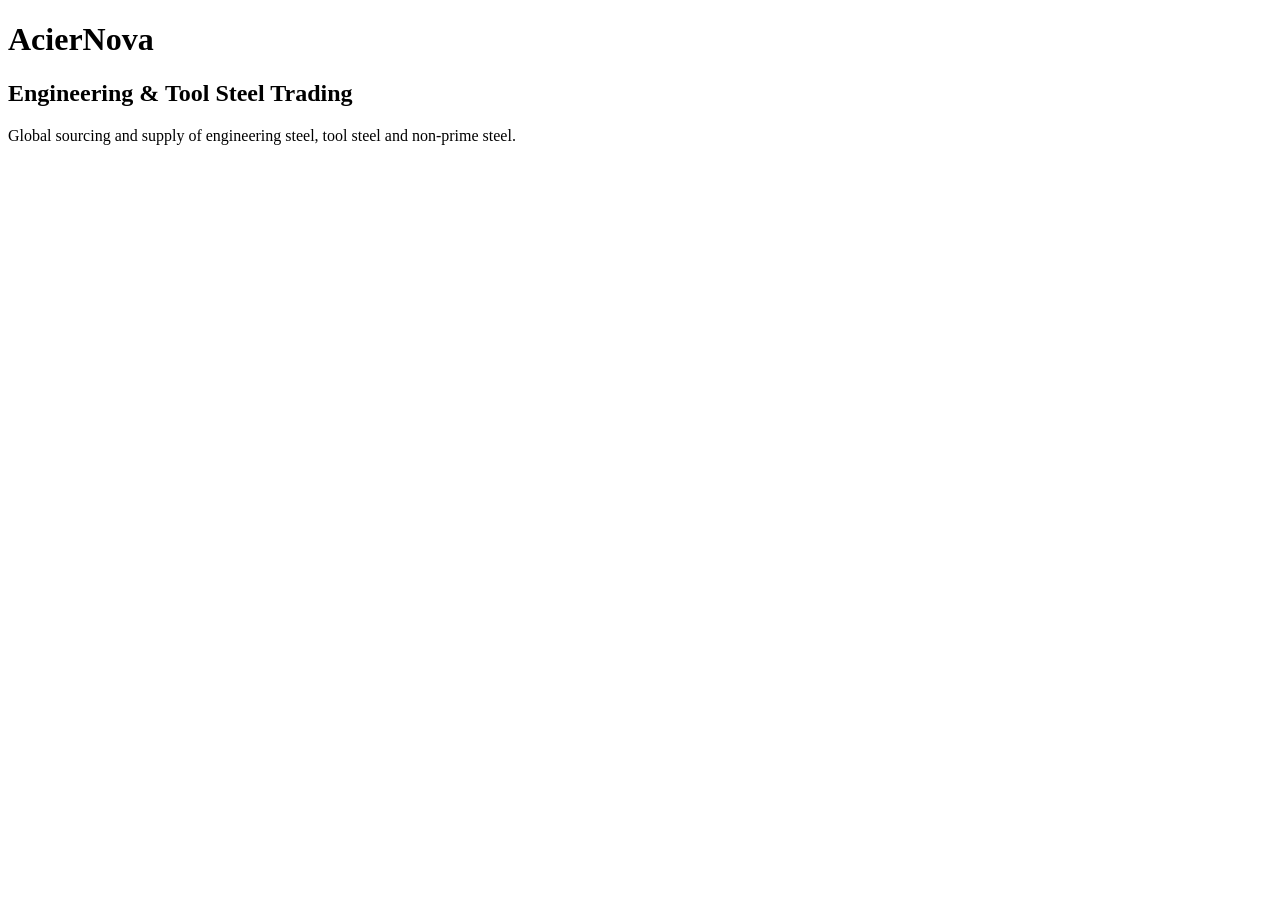
==== index.html @ 5d24a942 "Create index.html" ====
<!DOCTYPE html>
<html lang="en">
<head>
    <meta charset="UTF-8">
    <meta name="viewport" content="width=device-width, initial-scale=1.0">
    <title>AcierNova | Engineering & Tool Steel</title>
</head>
<body>

    <h1>AcierNova</h1>
    <h2>Engineering & Tool Steel Trading</h2>

    <p>
        Global sourcing and supply of engineering steel,
        tool steel and non-prime steel.
    </p>

</body>
</html>
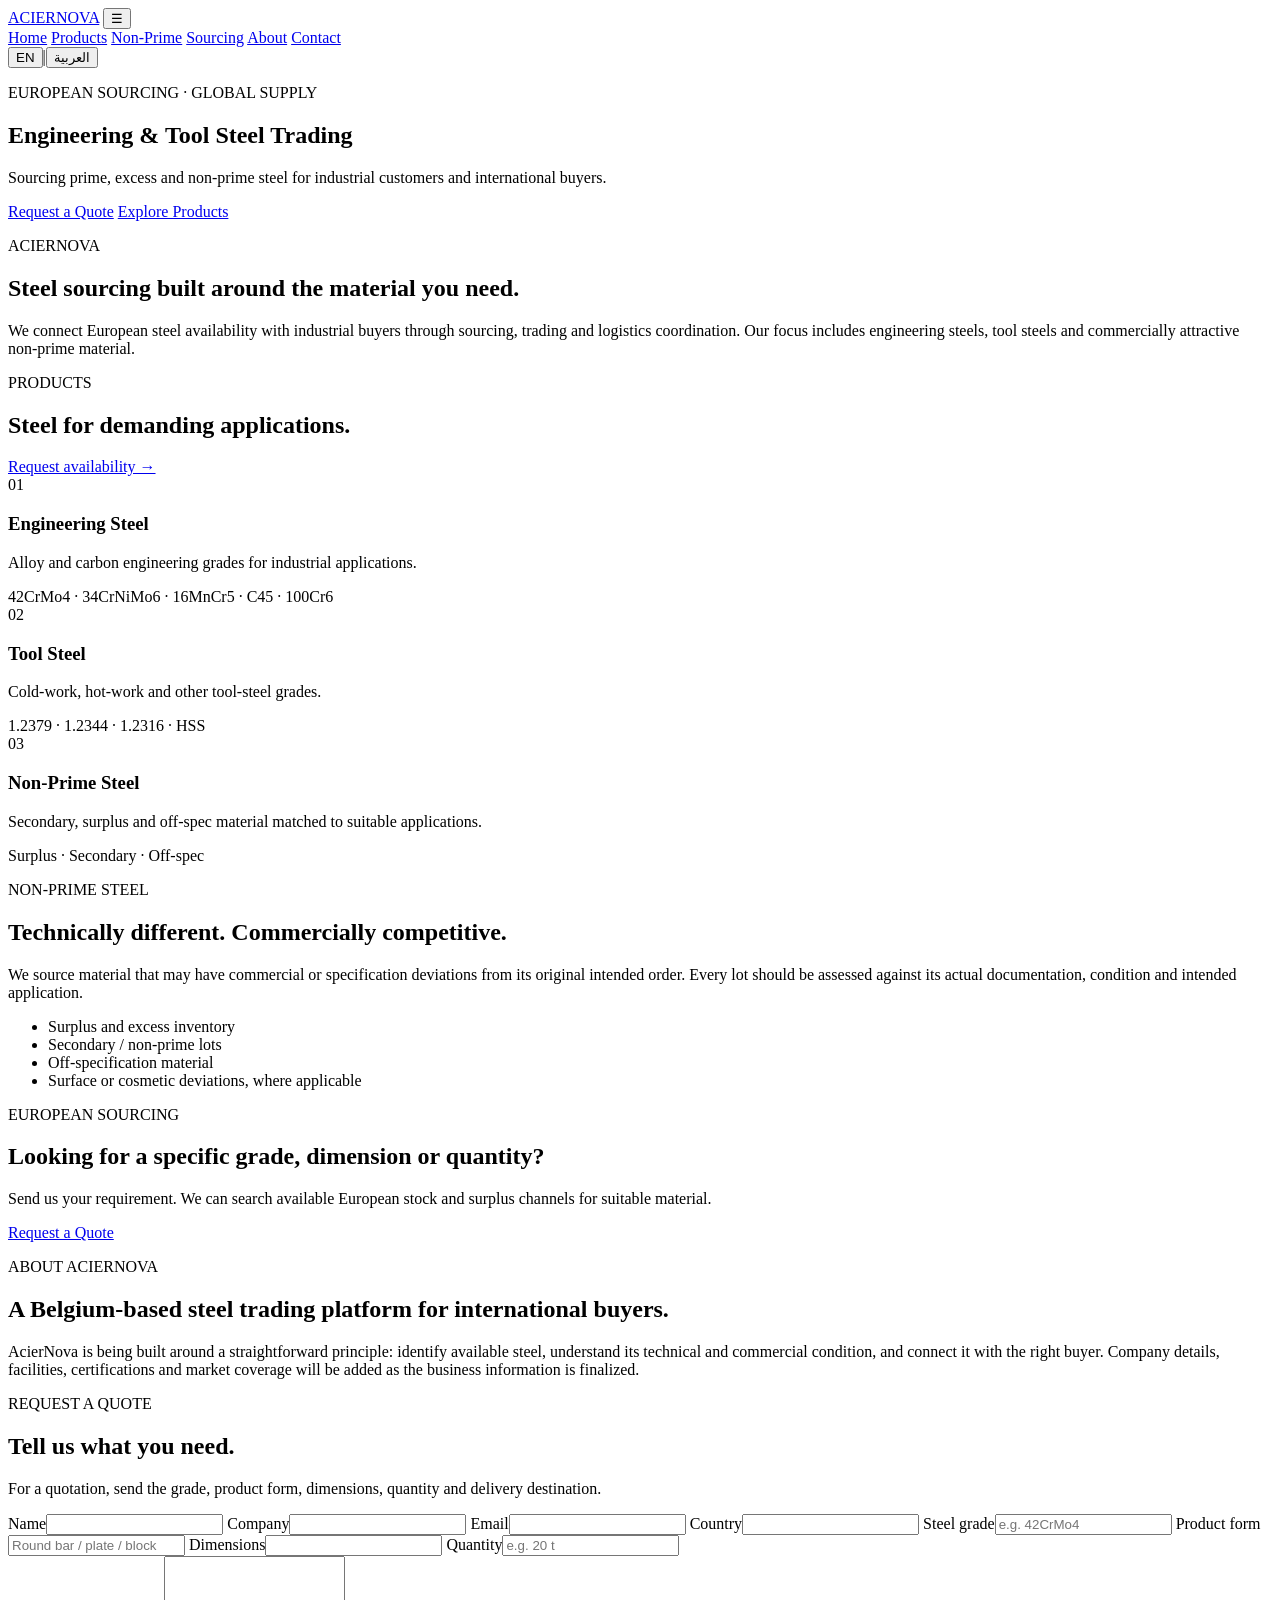
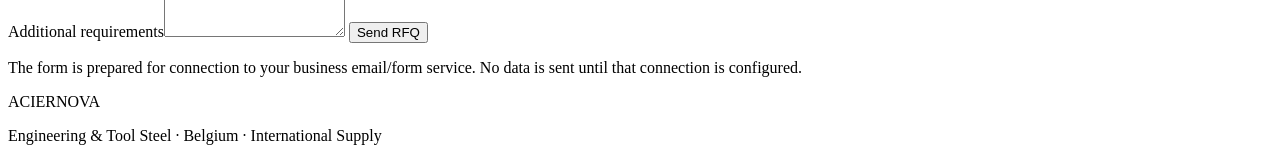
==== commit cc676343: "Update index.html" ====
--- a/index.html
+++ b/index.html
@@ -1,19 +1,116 @@
-<!DOCTYPE html>
+<!doctype html>
 <html lang="en">
 <head>
-    <meta charset="UTF-8">
-    <meta name="viewport" content="width=device-width, initial-scale=1.0">
-    <title>AcierNova | Engineering & Tool Steel</title>
+  <meta charset="utf-8">
+  <meta name="viewport" content="width=device-width, initial-scale=1">
+  <title>AcierNova | Engineering & Tool Steel Trading</title>
+  <meta name="description" content="AcierNova — European sourcing and international supply of engineering, tool and non-prime steel.">
+  <link rel="stylesheet" href="assets/styles.css">
 </head>
 <body>
+<header class="site-header">
+  <a class="brand" href="#home" aria-label="AcierNova home"><span>ACIER</span>NOVA</a>
+  <button class="menu-toggle" aria-label="Open menu">☰</button>
+  <nav>
+    <a href="#home" data-i18n="nav.home">Home</a>
+    <a href="#products" data-i18n="nav.products">Products</a>
+    <a href="#nonprime" data-i18n="nav.nonprime">Non-Prime</a>
+    <a href="#sourcing" data-i18n="nav.sourcing">Sourcing</a>
+    <a href="#about" data-i18n="nav.about">About</a>
+    <a href="#contact" data-i18n="nav.contact">Contact</a>
+  </nav>
+  <div class="lang-switch"><button data-lang="en">EN</button><span>|</span><button data-lang="ar">العربية</button></div>
+</header>
 
-    <h1>AcierNova</h1>
-    <h2>Engineering & Tool Steel Trading</h2>
+<main>
+<section id="home" class="hero">
+  <div class="hero-overlay"></div>
+  <div class="hero-content">
+    <p class="eyebrow" data-i18n="hero.eyebrow">EUROPEAN SOURCING · GLOBAL SUPPLY</p>
+    <h1 data-i18n="hero.title">Engineering &amp; Tool Steel Trading</h1>
+    <p data-i18n="hero.text">Sourcing prime, excess and non-prime steel for industrial customers and international buyers.</p>
+    <div class="actions">
+      <a class="btn primary" href="#contact" data-i18n="hero.quote">Request a Quote</a>
+      <a class="btn ghost" href="#products" data-i18n="hero.products">Explore Products</a>
+    </div>
+  </div>
+</section>
 
-    <p>
-        Global sourcing and supply of engineering steel,
-        tool steel and non-prime steel.
-    </p>
+<section class="intro section">
+  <div>
+    <p class="eyebrow" data-i18n="intro.eyebrow">ACIERNOVA</p>
+    <h2 data-i18n="intro.title">Steel sourcing built around the material you need.</h2>
+  </div>
+  <p data-i18n="intro.text">We connect European steel availability with industrial buyers through sourcing, trading and logistics coordination. Our focus includes engineering steels, tool steels and commercially attractive non-prime material.</p>
+</section>
 
+<section id="products" class="section dark">
+  <div class="section-head">
+    <div><p class="eyebrow" data-i18n="products.eyebrow">PRODUCTS</p><h2 data-i18n="products.title">Steel for demanding applications.</h2></div>
+    <a class="text-link" href="#contact" data-i18n="common.request">Request availability →</a>
+  </div>
+  <div class="cards">
+    <article class="card"><span class="card-number">01</span><h3 data-i18n="cards.engineering.title">Engineering Steel</h3><p data-i18n="cards.engineering.text">Alloy and carbon engineering grades for industrial applications.</p><div class="chips">42CrMo4 · 34CrNiMo6 · 16MnCr5 · C45 · 100Cr6</div></article>
+    <article class="card"><span class="card-number">02</span><h3 data-i18n="cards.tool.title">Tool Steel</h3><p data-i18n="cards.tool.text">Cold-work, hot-work and other tool-steel grades.</p><div class="chips">1.2379 · 1.2344 · 1.2316 · HSS</div></article>
+    <article class="card"><span class="card-number">03</span><h3 data-i18n="cards.nonprime.title">Non-Prime Steel</h3><p data-i18n="cards.nonprime.text">Secondary, surplus and off-spec material matched to suitable applications.</p><div class="chips" data-i18n="cards.nonprime.chips">Surplus · Secondary · Off-spec</div></article>
+  </div>
+</section>
+
+<section id="nonprime" class="section split">
+  <div><p class="eyebrow" data-i18n="nonprime.eyebrow">NON-PRIME STEEL</p><h2 data-i18n="nonprime.title">Technically different. Commercially competitive.</h2></div>
+  <div>
+    <p data-i18n="nonprime.text">We source material that may have commercial or specification deviations from its original intended order. Every lot should be assessed against its actual documentation, condition and intended application.</p>
+    <ul class="clean-list">
+      <li data-i18n="nonprime.item1">Surplus and excess inventory</li>
+      <li data-i18n="nonprime.item2">Secondary / non-prime lots</li>
+      <li data-i18n="nonprime.item3">Off-specification material</li>
+      <li data-i18n="nonprime.item4">Surface or cosmetic deviations, where applicable</li>
+    </ul>
+  </div>
+</section>
+
+<section id="sourcing" class="section sourcing">
+  <div class="sourcing-box">
+    <p class="eyebrow" data-i18n="sourcing.eyebrow">EUROPEAN SOURCING</p>
+    <h2 data-i18n="sourcing.title">Looking for a specific grade, dimension or quantity?</h2>
+    <p data-i18n="sourcing.text">Send us your requirement. We can search available European stock and surplus channels for suitable material.</p>
+    <a class="btn primary" href="#contact" data-i18n="hero.quote">Request a Quote</a>
+  </div>
+</section>
+
+<section id="about" class="section split about">
+  <div><p class="eyebrow" data-i18n="about.eyebrow">ABOUT ACIERNOVA</p><h2 data-i18n="about.title">A Belgium-based steel trading platform for international buyers.</h2></div>
+  <div><p data-i18n="about.text">AcierNova is being built around a straightforward principle: identify available steel, understand its technical and commercial condition, and connect it with the right buyer. Company details, facilities, certifications and market coverage will be added as the business information is finalized.</p></div>
+</section>
+
+<section id="contact" class="section contact">
+  <div>
+    <p class="eyebrow" data-i18n="contact.eyebrow">REQUEST A QUOTE</p>
+    <h2 data-i18n="contact.title">Tell us what you need.</h2>
+    <p data-i18n="contact.text">For a quotation, send the grade, product form, dimensions, quantity and delivery destination.</p>
+  </div>
+  <form id="quote-form">
+    <div class="form-grid">
+      <label><span data-i18n="form.name">Name</span><input name="name" required></label>
+      <label><span data-i18n="form.company">Company</span><input name="company"></label>
+      <label><span data-i18n="form.email">Email</span><input type="email" name="email" required></label>
+      <label><span data-i18n="form.country">Country</span><input name="country"></label>
+      <label><span data-i18n="form.grade">Steel grade</span><input name="grade" placeholder="e.g. 42CrMo4"></label>
+      <label><span data-i18n="form.form">Product form</span><input name="product_form" placeholder="Round bar / plate / block"></label>
+      <label><span data-i18n="form.dimensions">Dimensions</span><input name="dimensions"></label>
+      <label><span data-i18n="form.quantity">Quantity</span><input name="quantity" placeholder="e.g. 20 t"></label>
+    </div>
+    <label><span data-i18n="form.message">Additional requirements</span><textarea name="message" rows="5"></textarea></label>
+    <button class="btn primary" type="submit" data-i18n="form.send">Send RFQ</button>
+    <p class="form-note" data-i18n="form.note">The form is prepared for connection to your business email/form service. No data is sent until that connection is configured.</p>
+  </form>
+</section>
+</main>
+
+<footer>
+  <div class="brand"><span>ACIER</span>NOVA</div>
+  <p>Engineering &amp; Tool Steel · Belgium · International Supply</p>
+</footer>
+<script src="assets/site.js"></script>
 </body>
 </html>
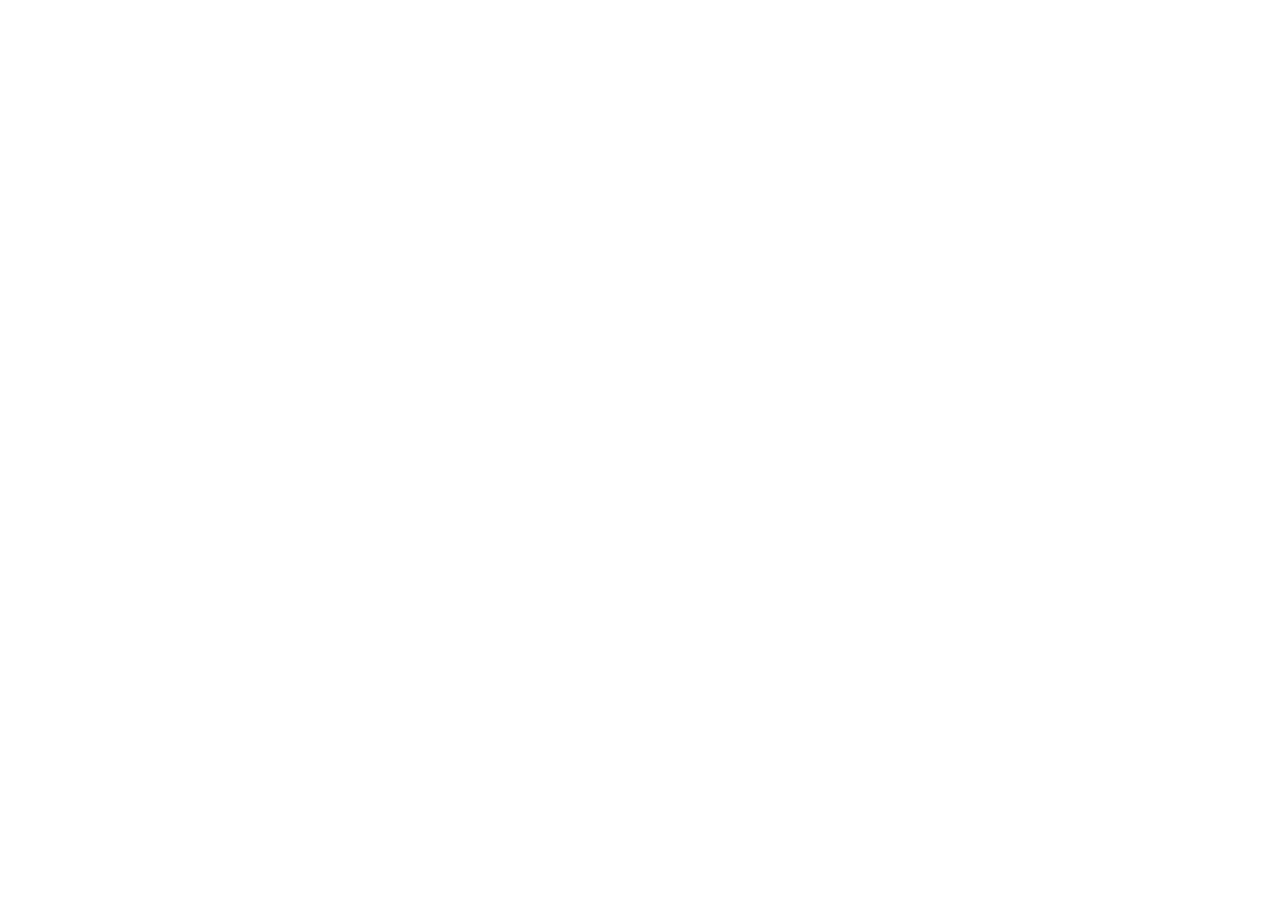
==== commit f61f0fee: "Add files via upload" ====
--- a/index.html
+++ b/index.html
@@ -1,116 +1,3 @@
 <!doctype html>
-<html lang="en">
-<head>
-  <meta charset="utf-8">
-  <meta name="viewport" content="width=device-width, initial-scale=1">
-  <title>AcierNova | Engineering & Tool Steel Trading</title>
-  <meta name="description" content="AcierNova — European sourcing and international supply of engineering, tool and non-prime steel.">
-  <link rel="stylesheet" href="assets/styles.css">
-</head>
-<body>
-<header class="site-header">
-  <a class="brand" href="#home" aria-label="AcierNova home"><span>ACIER</span>NOVA</a>
-  <button class="menu-toggle" aria-label="Open menu">☰</button>
-  <nav>
-    <a href="#home" data-i18n="nav.home">Home</a>
-    <a href="#products" data-i18n="nav.products">Products</a>
-    <a href="#nonprime" data-i18n="nav.nonprime">Non-Prime</a>
-    <a href="#sourcing" data-i18n="nav.sourcing">Sourcing</a>
-    <a href="#about" data-i18n="nav.about">About</a>
-    <a href="#contact" data-i18n="nav.contact">Contact</a>
-  </nav>
-  <div class="lang-switch"><button data-lang="en">EN</button><span>|</span><button data-lang="ar">العربية</button></div>
-</header>
-
-<main>
-<section id="home" class="hero">
-  <div class="hero-overlay"></div>
-  <div class="hero-content">
-    <p class="eyebrow" data-i18n="hero.eyebrow">EUROPEAN SOURCING · GLOBAL SUPPLY</p>
-    <h1 data-i18n="hero.title">Engineering &amp; Tool Steel Trading</h1>
-    <p data-i18n="hero.text">Sourcing prime, excess and non-prime steel for industrial customers and international buyers.</p>
-    <div class="actions">
-      <a class="btn primary" href="#contact" data-i18n="hero.quote">Request a Quote</a>
-      <a class="btn ghost" href="#products" data-i18n="hero.products">Explore Products</a>
-    </div>
-  </div>
-</section>
-
-<section class="intro section">
-  <div>
-    <p class="eyebrow" data-i18n="intro.eyebrow">ACIERNOVA</p>
-    <h2 data-i18n="intro.title">Steel sourcing built around the material you need.</h2>
-  </div>
-  <p data-i18n="intro.text">We connect European steel availability with industrial buyers through sourcing, trading and logistics coordination. Our focus includes engineering steels, tool steels and commercially attractive non-prime material.</p>
-</section>
-
-<section id="products" class="section dark">
-  <div class="section-head">
-    <div><p class="eyebrow" data-i18n="products.eyebrow">PRODUCTS</p><h2 data-i18n="products.title">Steel for demanding applications.</h2></div>
-    <a class="text-link" href="#contact" data-i18n="common.request">Request availability →</a>
-  </div>
-  <div class="cards">
-    <article class="card"><span class="card-number">01</span><h3 data-i18n="cards.engineering.title">Engineering Steel</h3><p data-i18n="cards.engineering.text">Alloy and carbon engineering grades for industrial applications.</p><div class="chips">42CrMo4 · 34CrNiMo6 · 16MnCr5 · C45 · 100Cr6</div></article>
-    <article class="card"><span class="card-number">02</span><h3 data-i18n="cards.tool.title">Tool Steel</h3><p data-i18n="cards.tool.text">Cold-work, hot-work and other tool-steel grades.</p><div class="chips">1.2379 · 1.2344 · 1.2316 · HSS</div></article>
-    <article class="card"><span class="card-number">03</span><h3 data-i18n="cards.nonprime.title">Non-Prime Steel</h3><p data-i18n="cards.nonprime.text">Secondary, surplus and off-spec material matched to suitable applications.</p><div class="chips" data-i18n="cards.nonprime.chips">Surplus · Secondary · Off-spec</div></article>
-  </div>
-</section>
-
-<section id="nonprime" class="section split">
-  <div><p class="eyebrow" data-i18n="nonprime.eyebrow">NON-PRIME STEEL</p><h2 data-i18n="nonprime.title">Technically different. Commercially competitive.</h2></div>
-  <div>
-    <p data-i18n="nonprime.text">We source material that may have commercial or specification deviations from its original intended order. Every lot should be assessed against its actual documentation, condition and intended application.</p>
-    <ul class="clean-list">
-      <li data-i18n="nonprime.item1">Surplus and excess inventory</li>
-      <li data-i18n="nonprime.item2">Secondary / non-prime lots</li>
-      <li data-i18n="nonprime.item3">Off-specification material</li>
-      <li data-i18n="nonprime.item4">Surface or cosmetic deviations, where applicable</li>
-    </ul>
-  </div>
-</section>
-
-<section id="sourcing" class="section sourcing">
-  <div class="sourcing-box">
-    <p class="eyebrow" data-i18n="sourcing.eyebrow">EUROPEAN SOURCING</p>
-    <h2 data-i18n="sourcing.title">Looking for a specific grade, dimension or quantity?</h2>
-    <p data-i18n="sourcing.text">Send us your requirement. We can search available European stock and surplus channels for suitable material.</p>
-    <a class="btn primary" href="#contact" data-i18n="hero.quote">Request a Quote</a>
-  </div>
-</section>
-
-<section id="about" class="section split about">
-  <div><p class="eyebrow" data-i18n="about.eyebrow">ABOUT ACIERNOVA</p><h2 data-i18n="about.title">A Belgium-based steel trading platform for international buyers.</h2></div>
-  <div><p data-i18n="about.text">AcierNova is being built around a straightforward principle: identify available steel, understand its technical and commercial condition, and connect it with the right buyer. Company details, facilities, certifications and market coverage will be added as the business information is finalized.</p></div>
-</section>
-
-<section id="contact" class="section contact">
-  <div>
-    <p class="eyebrow" data-i18n="contact.eyebrow">REQUEST A QUOTE</p>
-    <h2 data-i18n="contact.title">Tell us what you need.</h2>
-    <p data-i18n="contact.text">For a quotation, send the grade, product form, dimensions, quantity and delivery destination.</p>
-  </div>
-  <form id="quote-form">
-    <div class="form-grid">
-      <label><span data-i18n="form.name">Name</span><input name="name" required></label>
-      <label><span data-i18n="form.company">Company</span><input name="company"></label>
-      <label><span data-i18n="form.email">Email</span><input type="email" name="email" required></label>
-      <label><span data-i18n="form.country">Country</span><input name="country"></label>
-      <label><span data-i18n="form.grade">Steel grade</span><input name="grade" placeholder="e.g. 42CrMo4"></label>
-      <label><span data-i18n="form.form">Product form</span><input name="product_form" placeholder="Round bar / plate / block"></label>
-      <label><span data-i18n="form.dimensions">Dimensions</span><input name="dimensions"></label>
-      <label><span data-i18n="form.quantity">Quantity</span><input name="quantity" placeholder="e.g. 20 t"></label>
-    </div>
-    <label><span data-i18n="form.message">Additional requirements</span><textarea name="message" rows="5"></textarea></label>
-    <button class="btn primary" type="submit" data-i18n="form.send">Send RFQ</button>
-    <p class="form-note" data-i18n="form.note">The form is prepared for connection to your business email/form service. No data is sent until that connection is configured.</p>
-  </form>
-</section>
-</main>
-
-<footer>
-  <div class="brand"><span>ACIER</span>NOVA</div>
-  <p>Engineering &amp; Tool Steel · Belgium · International Supply</p>
-</footer>
-<script src="assets/site.js"></script>
-</body>
-</html>
+<html><head><meta charset="utf-8"><meta name="viewport" content="width=device-width,initial-scale=1"><title>AcierNova CMS</title></head>
+<body><script src="https://unpkg.com/@sveltia/cms/dist/sveltia-cms.js"></script></body></html>
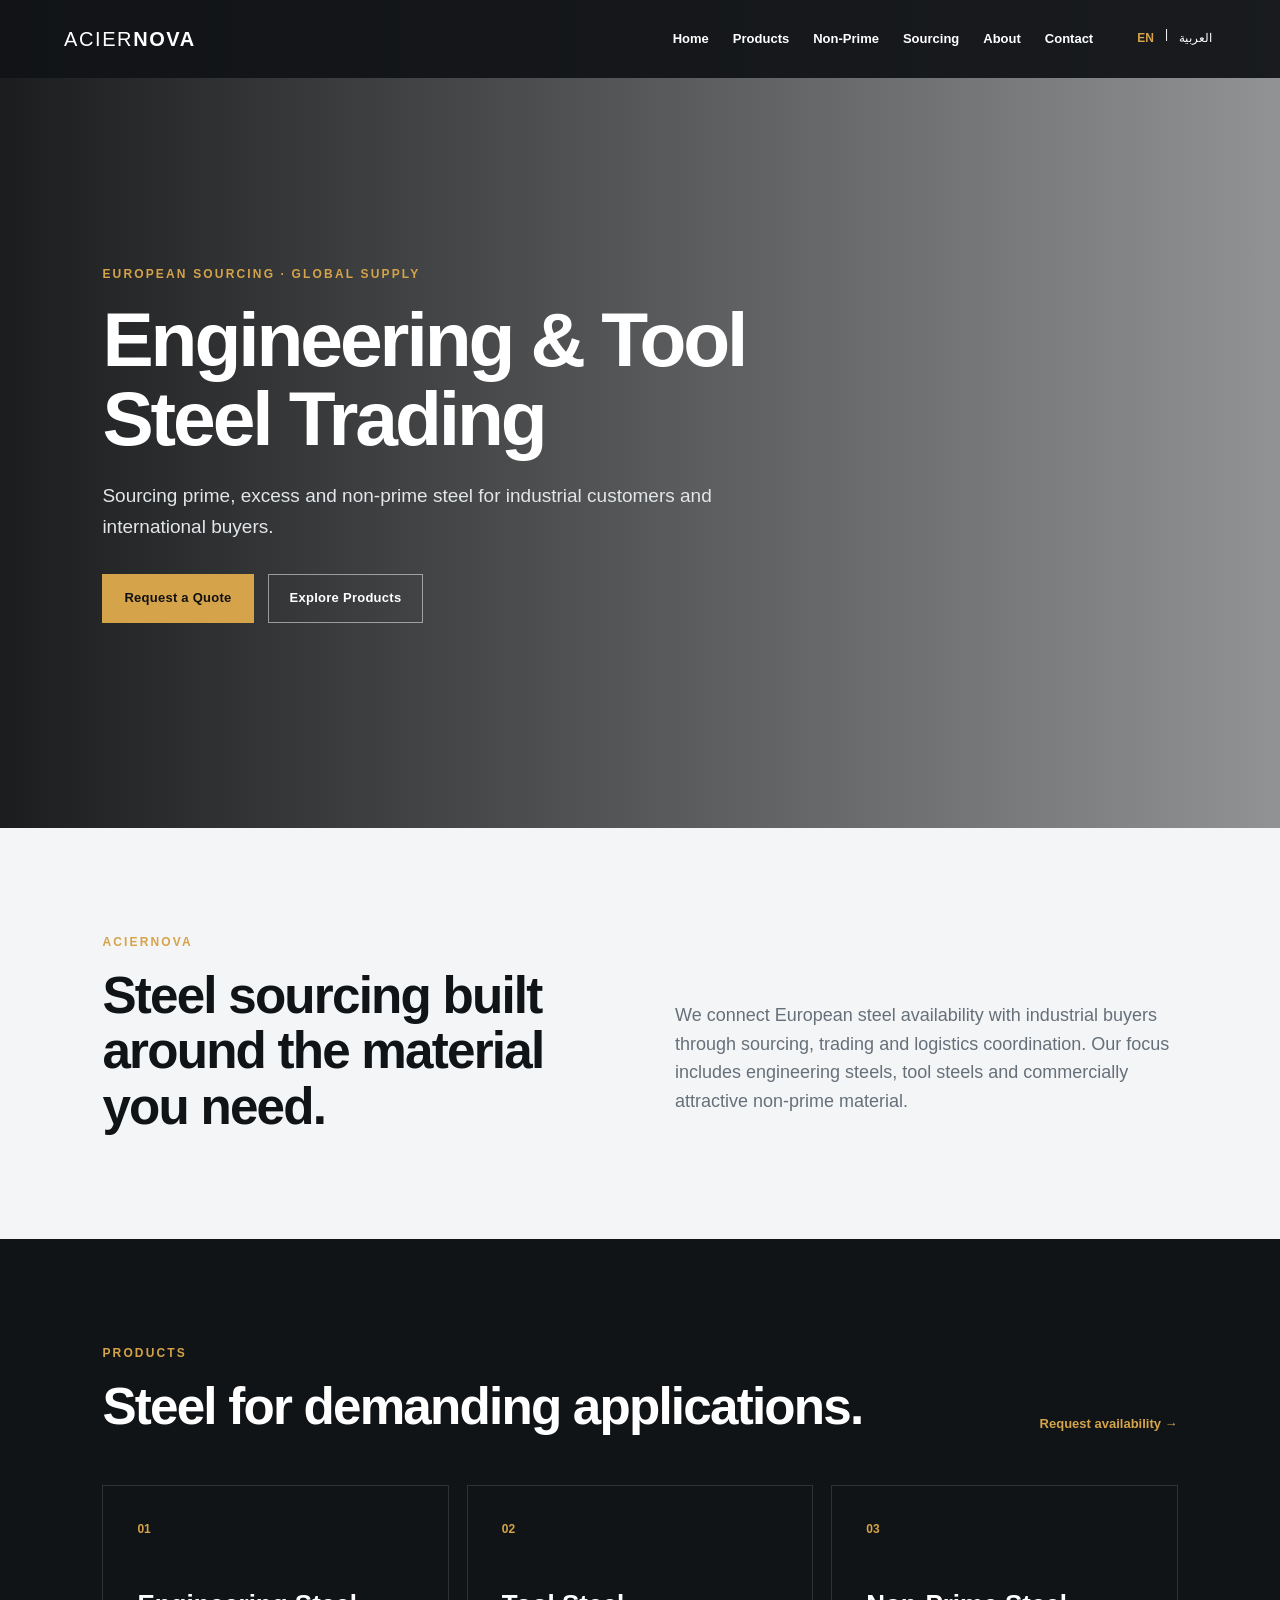
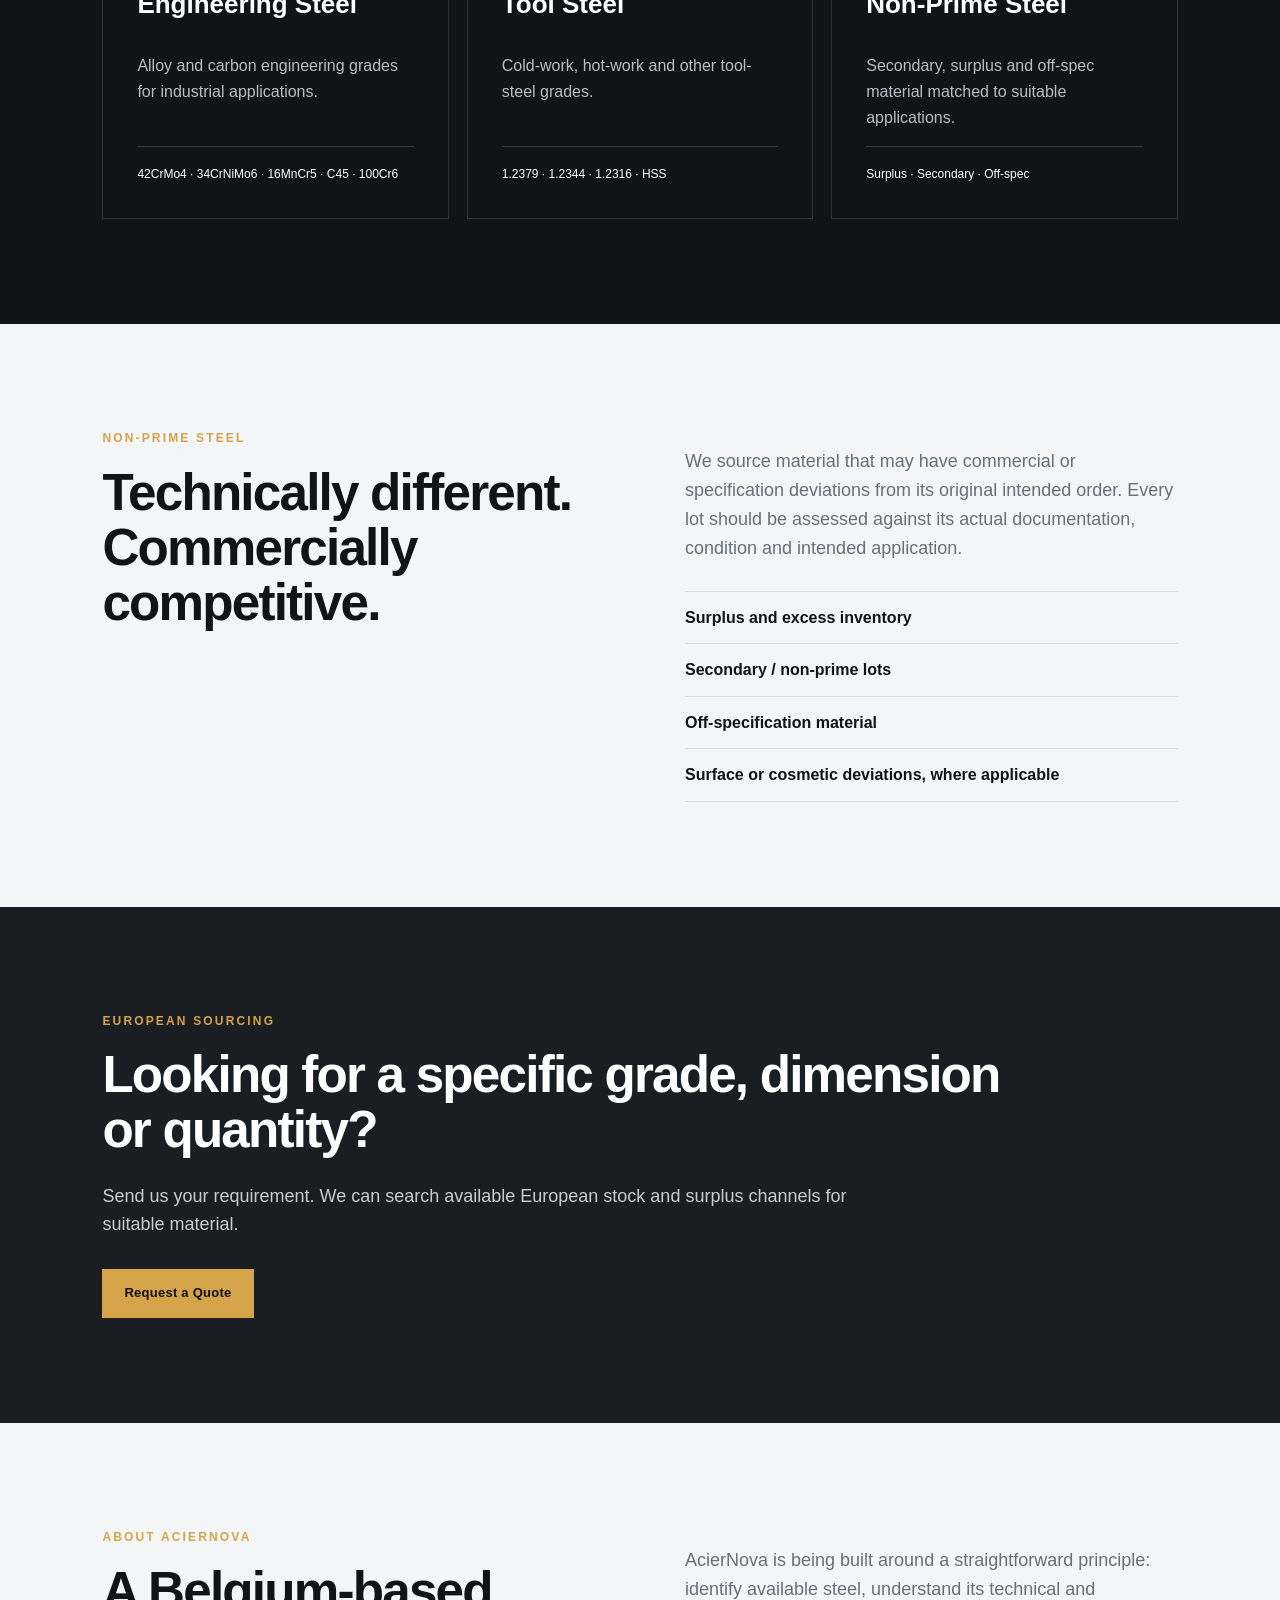
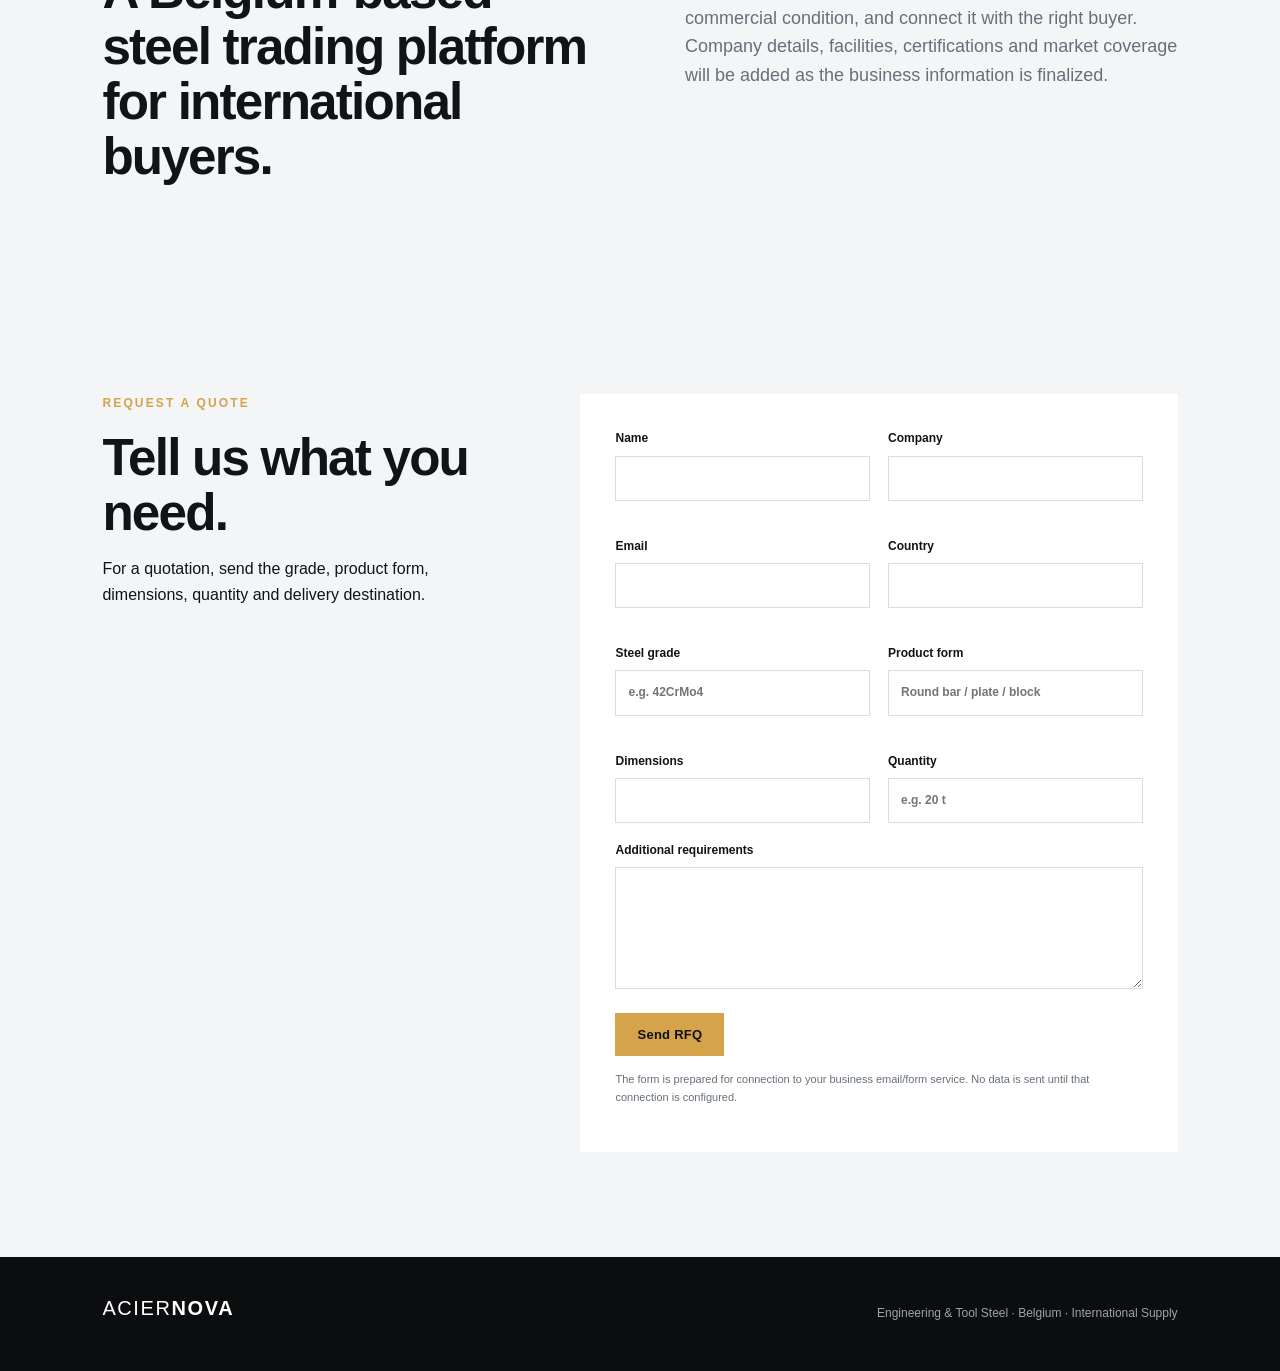
==== commit 6a130e3f: "Add files via upload" ====
--- a/index.html
+++ b/index.html
@@ -1,3 +1,116 @@
 <!doctype html>
-<html><head><meta charset="utf-8"><meta name="viewport" content="width=device-width,initial-scale=1"><title>AcierNova CMS</title></head>
-<body><script src="https://unpkg.com/@sveltia/cms/dist/sveltia-cms.js"></script></body></html>
+<html lang="en">
+<head>
+  <meta charset="utf-8">
+  <meta name="viewport" content="width=device-width, initial-scale=1">
+  <title>AcierNova | Engineering & Tool Steel Trading</title>
+  <meta name="description" content="AcierNova — European sourcing and international supply of engineering, tool and non-prime steel.">
+  <link rel="stylesheet" href="assets/styles.css">
+</head>
+<body>
+<header class="site-header">
+  <a class="brand" href="#home" aria-label="AcierNova home"><span>ACIER</span>NOVA</a>
+  <button class="menu-toggle" aria-label="Open menu">☰</button>
+  <nav>
+    <a href="#home" data-i18n="nav.home">Home</a>
+    <a href="#products" data-i18n="nav.products">Products</a>
+    <a href="#nonprime" data-i18n="nav.nonprime">Non-Prime</a>
+    <a href="#sourcing" data-i18n="nav.sourcing">Sourcing</a>
+    <a href="#about" data-i18n="nav.about">About</a>
+    <a href="#contact" data-i18n="nav.contact">Contact</a>
+  </nav>
+  <div class="lang-switch"><button data-lang="en">EN</button><span>|</span><button data-lang="ar">العربية</button></div>
+</header>
+
+<main>
+<section id="home" class="hero">
+  <div class="hero-overlay"></div>
+  <div class="hero-content">
+    <p class="eyebrow" data-i18n="hero.eyebrow">EUROPEAN SOURCING · GLOBAL SUPPLY</p>
+    <h1 data-i18n="hero.title">Engineering &amp; Tool Steel Trading</h1>
+    <p data-i18n="hero.text">Sourcing prime, excess and non-prime steel for industrial customers and international buyers.</p>
+    <div class="actions">
+      <a class="btn primary" href="#contact" data-i18n="hero.quote">Request a Quote</a>
+      <a class="btn ghost" href="#products" data-i18n="hero.products">Explore Products</a>
+    </div>
+  </div>
+</section>
+
+<section class="intro section">
+  <div>
+    <p class="eyebrow" data-i18n="intro.eyebrow">ACIERNOVA</p>
+    <h2 data-i18n="intro.title">Steel sourcing built around the material you need.</h2>
+  </div>
+  <p data-i18n="intro.text">We connect European steel availability with industrial buyers through sourcing, trading and logistics coordination. Our focus includes engineering steels, tool steels and commercially attractive non-prime material.</p>
+</section>
+
+<section id="products" class="section dark">
+  <div class="section-head">
+    <div><p class="eyebrow" data-i18n="products.eyebrow">PRODUCTS</p><h2 data-i18n="products.title">Steel for demanding applications.</h2></div>
+    <a class="text-link" href="#contact" data-i18n="common.request">Request availability →</a>
+  </div>
+  <div class="cards">
+    <article class="card"><span class="card-number">01</span><h3 data-i18n="cards.engineering.title">Engineering Steel</h3><p data-i18n="cards.engineering.text">Alloy and carbon engineering grades for industrial applications.</p><div class="chips">42CrMo4 · 34CrNiMo6 · 16MnCr5 · C45 · 100Cr6</div></article>
+    <article class="card"><span class="card-number">02</span><h3 data-i18n="cards.tool.title">Tool Steel</h3><p data-i18n="cards.tool.text">Cold-work, hot-work and other tool-steel grades.</p><div class="chips">1.2379 · 1.2344 · 1.2316 · HSS</div></article>
+    <article class="card"><span class="card-number">03</span><h3 data-i18n="cards.nonprime.title">Non-Prime Steel</h3><p data-i18n="cards.nonprime.text">Secondary, surplus and off-spec material matched to suitable applications.</p><div class="chips" data-i18n="cards.nonprime.chips">Surplus · Secondary · Off-spec</div></article>
+  </div>
+</section>
+
+<section id="nonprime" class="section split">
+  <div><p class="eyebrow" data-i18n="nonprime.eyebrow">NON-PRIME STEEL</p><h2 data-i18n="nonprime.title">Technically different. Commercially competitive.</h2></div>
+  <div>
+    <p data-i18n="nonprime.text">We source material that may have commercial or specification deviations from its original intended order. Every lot should be assessed against its actual documentation, condition and intended application.</p>
+    <ul class="clean-list">
+      <li data-i18n="nonprime.item1">Surplus and excess inventory</li>
+      <li data-i18n="nonprime.item2">Secondary / non-prime lots</li>
+      <li data-i18n="nonprime.item3">Off-specification material</li>
+      <li data-i18n="nonprime.item4">Surface or cosmetic deviations, where applicable</li>
+    </ul>
+  </div>
+</section>
+
+<section id="sourcing" class="section sourcing">
+  <div class="sourcing-box">
+    <p class="eyebrow" data-i18n="sourcing.eyebrow">EUROPEAN SOURCING</p>
+    <h2 data-i18n="sourcing.title">Looking for a specific grade, dimension or quantity?</h2>
+    <p data-i18n="sourcing.text">Send us your requirement. We can search available European stock and surplus channels for suitable material.</p>
+    <a class="btn primary" href="#contact" data-i18n="hero.quote">Request a Quote</a>
+  </div>
+</section>
+
+<section id="about" class="section split about">
+  <div><p class="eyebrow" data-i18n="about.eyebrow">ABOUT ACIERNOVA</p><h2 data-i18n="about.title">A Belgium-based steel trading platform for international buyers.</h2></div>
+  <div><p data-i18n="about.text">AcierNova is being built around a straightforward principle: identify available steel, understand its technical and commercial condition, and connect it with the right buyer. Company details, facilities, certifications and market coverage will be added as the business information is finalized.</p></div>
+</section>
+
+<section id="contact" class="section contact">
+  <div>
+    <p class="eyebrow" data-i18n="contact.eyebrow">REQUEST A QUOTE</p>
+    <h2 data-i18n="contact.title">Tell us what you need.</h2>
+    <p data-i18n="contact.text">For a quotation, send the grade, product form, dimensions, quantity and delivery destination.</p>
+  </div>
+  <form id="quote-form">
+    <div class="form-grid">
+      <label><span data-i18n="form.name">Name</span><input name="name" required></label>
+      <label><span data-i18n="form.company">Company</span><input name="company"></label>
+      <label><span data-i18n="form.email">Email</span><input type="email" name="email" required></label>
+      <label><span data-i18n="form.country">Country</span><input name="country"></label>
+      <label><span data-i18n="form.grade">Steel grade</span><input name="grade" placeholder="e.g. 42CrMo4"></label>
+      <label><span data-i18n="form.form">Product form</span><input name="product_form" placeholder="Round bar / plate / block"></label>
+      <label><span data-i18n="form.dimensions">Dimensions</span><input name="dimensions"></label>
+      <label><span data-i18n="form.quantity">Quantity</span><input name="quantity" placeholder="e.g. 20 t"></label>
+    </div>
+    <label><span data-i18n="form.message">Additional requirements</span><textarea name="message" rows="5"></textarea></label>
+    <button class="btn primary" type="submit" data-i18n="form.send">Send RFQ</button>
+    <p class="form-note" data-i18n="form.note">The form is prepared for connection to your business email/form service. No data is sent until that connection is configured.</p>
+  </form>
+</section>
+</main>
+
+<footer>
+  <div class="brand"><span>ACIER</span>NOVA</div>
+  <p>Engineering &amp; Tool Steel · Belgium · International Supply</p>
+</footer>
+<script src="assets/site.js"></script>
+</body>
+</html>
--- a/assets/styles.css
+++ b/assets/styles.css
@@ -0,0 +1,6 @@
+@import url('https://fonts.googleapis.com/css2?family=Inter:wght@400;500;600;700;800&display=swap');
+:root{--bg:#f4f5f6;--ink:#111417;--muted:#66707a;--dark:#111417;--line:#d9dde0;--accent:#d5a34a;--white:#fff}
+*{box-sizing:border-box}html{scroll-behavior:smooth}body{margin:0;font-family:Inter,Arial,sans-serif;color:var(--ink);background:var(--bg);line-height:1.6}a{text-decoration:none;color:inherit}.site-header{position:fixed;z-index:20;top:0;left:0;right:0;height:78px;display:flex;align-items:center;padding:0 5vw;background:rgba(17,20,23,.94);color:#fff;gap:28px}.brand{font-weight:800;letter-spacing:.08em;font-size:20px;white-space:nowrap}.brand span{font-weight:400}.site-header nav{display:flex;gap:24px;margin-left:auto;font-size:13px;font-weight:600}.site-header nav a:hover{color:var(--accent)}.lang-switch{font-size:12px;display:flex;gap:7px;margin-left:12px}.lang-switch button{background:none;border:0;color:#fff;cursor:pointer;font:inherit;padding:4px}.lang-switch button.active{color:var(--accent);font-weight:700}.menu-toggle{display:none;background:none;border:0;color:#fff;font-size:25px}.hero{min-height:92vh;position:relative;background:linear-gradient(90deg,rgba(8,10,12,.92),rgba(8,10,12,.42)),url('https://images.unsplash.com/photo-1504917595217-d4dc5ebe6122?auto=format&fit=crop&w=2200&q=85') center/cover;color:#fff;display:flex;align-items:center}.hero-content{position:relative;z-index:1;max-width:850px;padding:150px 8vw 90px}.eyebrow{font-size:12px;letter-spacing:.18em;font-weight:800;color:var(--accent);margin:0 0 16px}.hero h1{font-size:clamp(42px,6vw,78px);line-height:1.02;margin:0 0 24px;max-width:900px;letter-spacing:-.04em}.hero p:not(.eyebrow){font-size:19px;max-width:700px;color:#e3e6e8}.actions{display:flex;gap:14px;margin-top:32px}.btn{display:inline-flex;align-items:center;justify-content:center;border:1px solid transparent;padding:13px 21px;font-weight:800;font-size:13px;letter-spacing:.02em;cursor:pointer}.btn.primary{background:var(--accent);color:#111}.btn.ghost{border-color:rgba(255,255,255,.5);color:#fff}.section{padding:105px 8vw}.intro{display:grid;grid-template-columns:1fr 1fr;gap:70px;align-items:end}.section h2{font-size:clamp(32px,4vw,54px);line-height:1.08;letter-spacing:-.035em;margin:0}.intro p:not(.eyebrow),.split>div:last-child>p{font-size:18px;color:var(--muted)}.dark{background:var(--dark);color:#fff}.section-head{display:flex;justify-content:space-between;gap:30px;align-items:end;margin-bottom:50px}.text-link{font-size:13px;font-weight:700;color:var(--accent)}.cards{display:grid;grid-template-columns:repeat(3,1fr);gap:18px}.card{border:1px solid #2d3237;padding:34px;min-height:300px;display:flex;flex-direction:column}.card-number{font-size:12px;color:var(--accent);font-weight:800}.card h3{font-size:26px;margin:45px 0 12px}.card p{color:#b7bec4}.chips{margin-top:auto;font-size:12px;color:#fff;border-top:1px solid #343a40;padding-top:18px}.split{display:grid;grid-template-columns:1fr 1fr;gap:90px}.clean-list{padding:0;margin:28px 0 0;list-style:none;border-top:1px solid var(--line)}.clean-list li{padding:13px 0;border-bottom:1px solid var(--line);font-weight:600}.sourcing{background:#1a1e22;color:#fff}.sourcing-box{max-width:900px}.sourcing p:not(.eyebrow){color:#c7cdd1;font-size:18px;max-width:750px;margin:24px 0 30px}.contact{display:grid;grid-template-columns:.8fr 1.2fr;gap:80px}.contact form{background:#fff;padding:35px}.form-grid{display:grid;grid-template-columns:1fr 1fr;gap:18px}label{display:block;font-size:12px;font-weight:700;margin-bottom:18px}label span{display:block;margin-bottom:7px}input,textarea{width:100%;border:1px solid var(--line);background:#fff;padding:12px;font:inherit;outline:none}input:focus,textarea:focus{border-color:#999}.form-note{font-size:11px;color:var(--muted);margin-top:15px}footer{background:#0b0d0f;color:#9da5ab;padding:35px 8vw;display:flex;justify-content:space-between;gap:20px;font-size:12px}footer .brand{color:#fff}
+[dir=rtl]{text-align:right}[dir=rtl] .site-header nav{margin-left:0;margin-right:auto}[dir=rtl] .hero-content{direction:rtl}[dir=rtl] .section-head{flex-direction:row-reverse}[dir=rtl] .lang-switch{order:-1}[dir=rtl] .clean-list li{padding-right:0}
+@media(max-width:850px){.site-header{height:68px}.menu-toggle{display:block;margin-left:auto}.site-header nav{display:none;position:absolute;top:68px;left:0;right:0;background:#111417;padding:18px 8vw;flex-direction:column;gap:12px}.site-header nav.open{display:flex}.site-header .lang-switch{margin-left:0}.hero-content{padding:130px 7vw 70px}.intro,.split,.contact{grid-template-columns:1fr;gap:35px}.cards{grid-template-columns:1fr}.section{padding:75px 7vw}.section-head{display:block}.text-link{display:inline-block;margin-top:20px}.form-grid{grid-template-columns:1fr}footer{display:block}footer p{margin-bottom:0}}
+
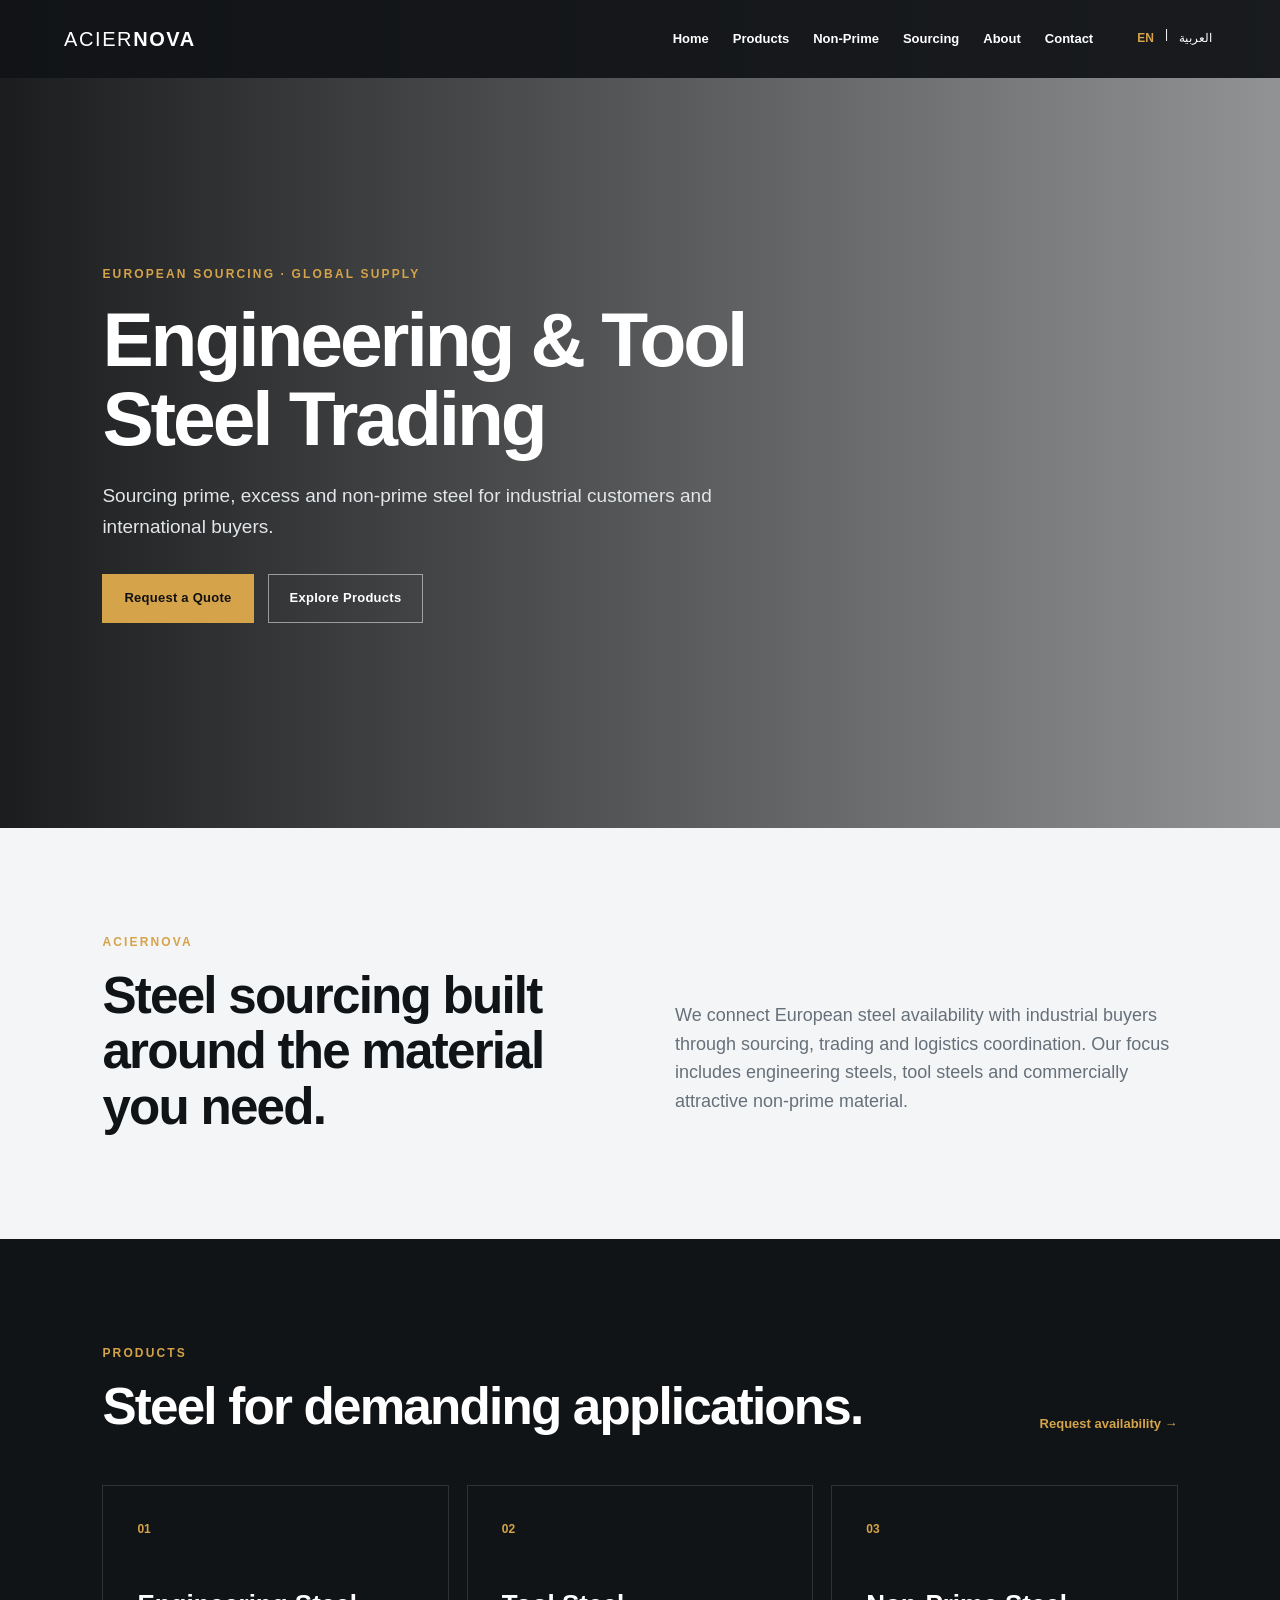
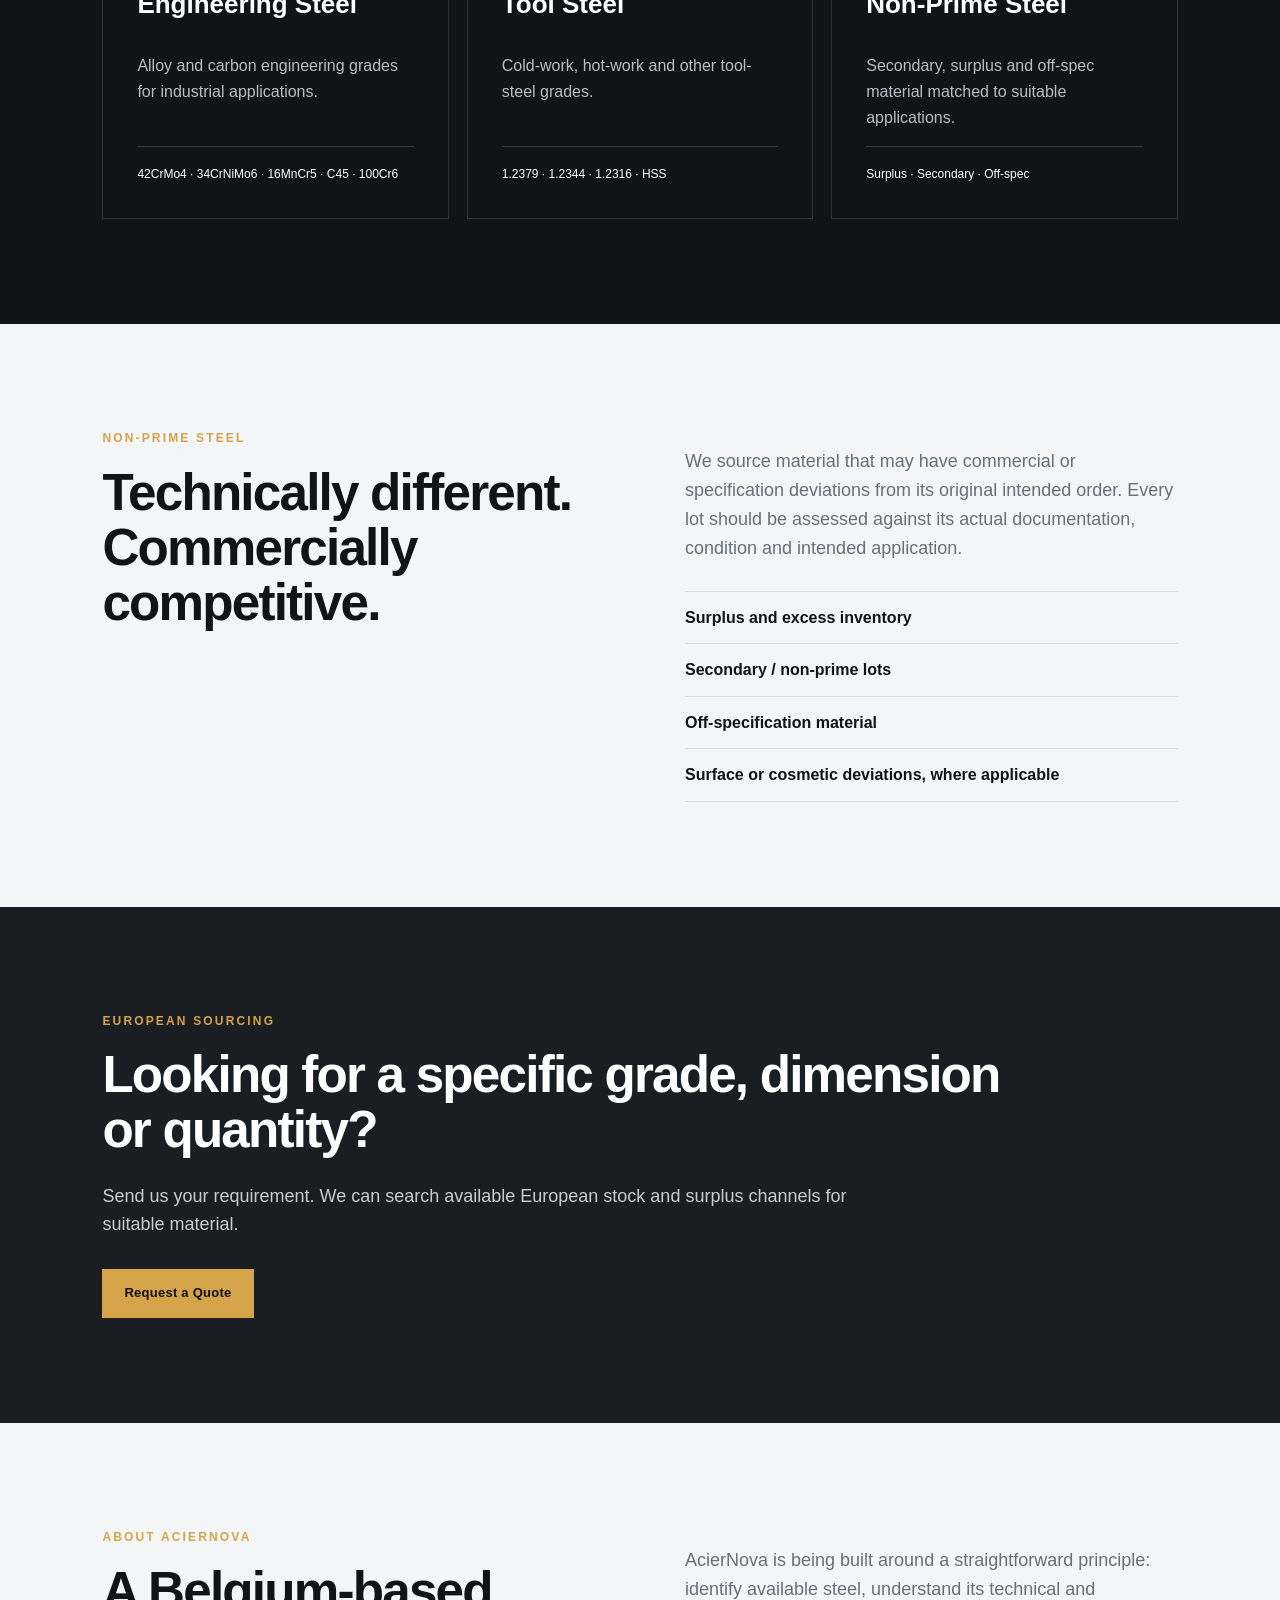
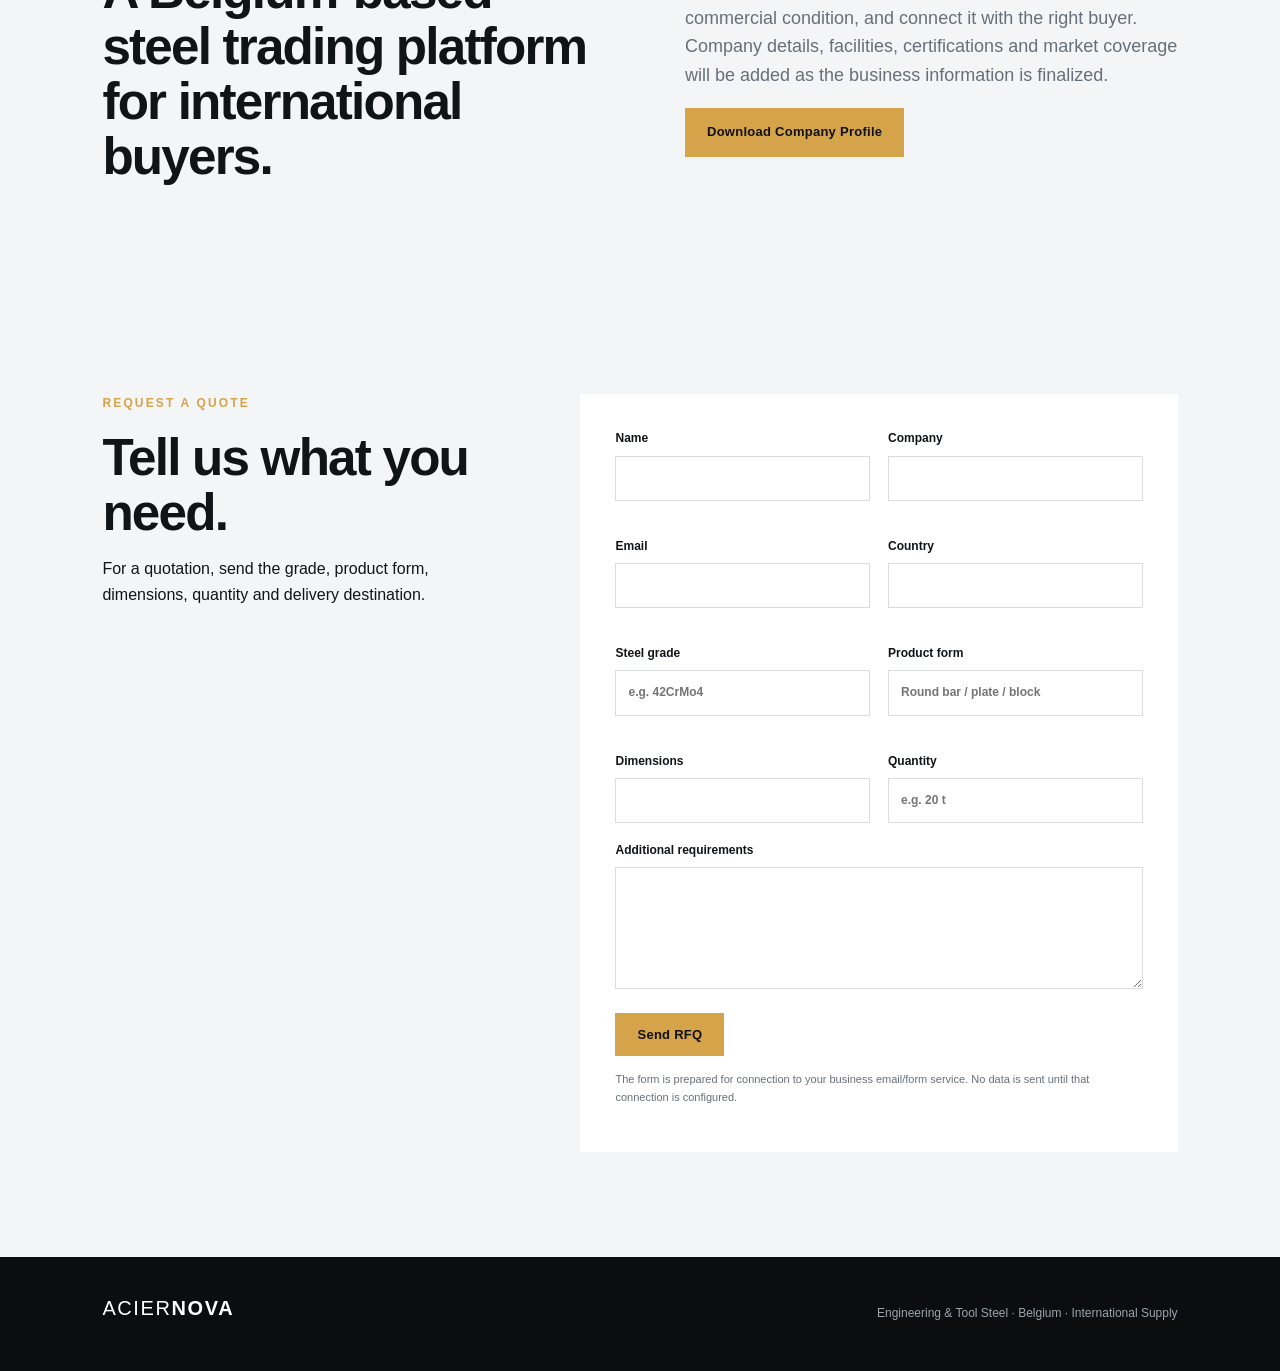
==== commit cc1cb2ca: "Update index.html" ====
--- a/index.html
+++ b/index.html
@@ -78,9 +78,24 @@
   </div>
 </section>
 
-<section id="about" class="section split about">
-  <div><p class="eyebrow" data-i18n="about.eyebrow">ABOUT ACIERNOVA</p><h2 data-i18n="about.title">A Belgium-based steel trading platform for international buyers.</h2></div>
-  <div><p data-i18n="about.text">AcierNova is being built around a straightforward principle: identify available steel, understand its technical and commercial condition, and connect it with the right buyer. Company details, facilities, certifications and market coverage will be added as the business information is finalized.</p></div>
+  <section id="about" class="section split about">
+  <div>
+    <p class="eyebrow" data-i18n="about.eyebrow">ABOUT ACIERNOVA</p>
+    <h2 data-i18n="about.title">A Belgium-based steel trading platform for international buyers.</h2>
+  </div>
+
+  <div>
+    <p data-i18n="about.text">
+      AcierNova is being built around a straightforward principle: identify available steel,
+      understand its technical and commercial condition, and connect it with the right buyer.
+      Company details, facilities, certifications and market coverage will be added as the
+      business information is finalized.
+    </p>
+
+    <a class="btn primary" href="/documents/Aciernova_Company_Profile.docx" target="_blank">
+      Download Company Profile
+    </a>
+  </div>
 </section>
 
 <section id="contact" class="section contact">
